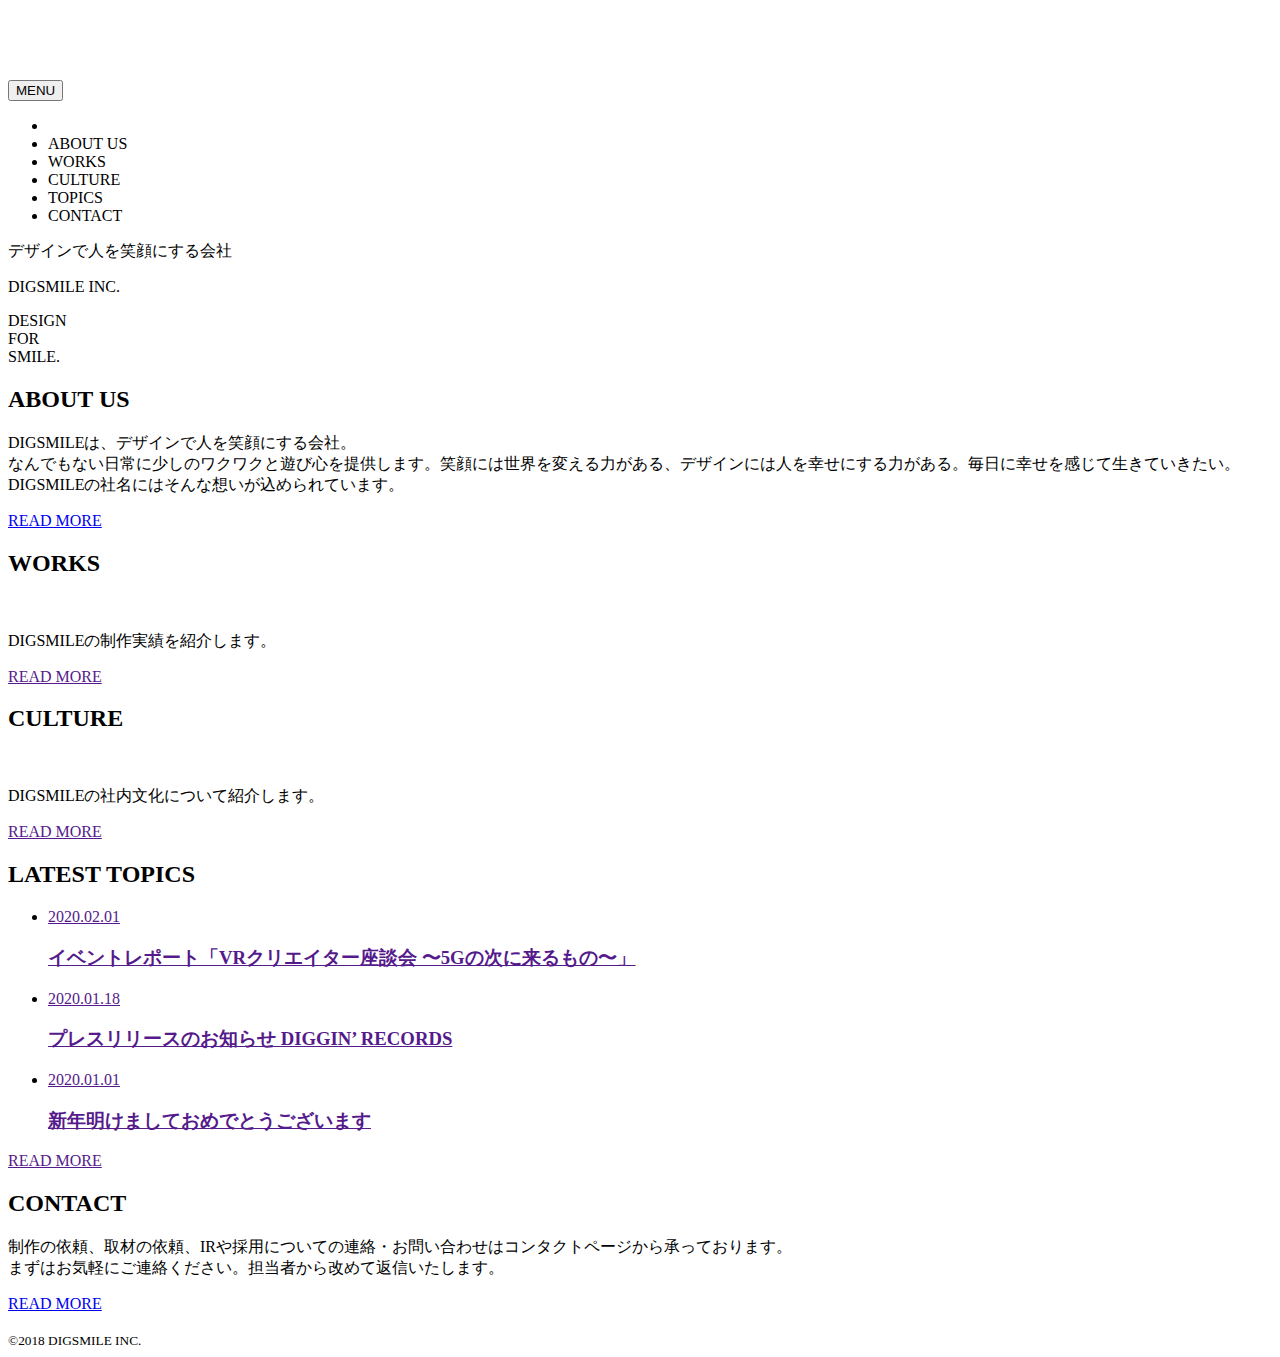
==== index.html @ 1898fa66 "Update index.html" ====
<!DOCTYPE html>
<html lang="ja">

<head>
    <meta charset="UTF-8">
    <meta name="viewport" content="width=device-width, initial-scale=1.0">
    <title>Document</title>
    <link rel="stylesheet" href="../css/reset.css">
    <link href="https://fonts.googleapis.com/css2?family=Montserrat:wght@400;700&family=Noto+Sans+JP:wght@400;700&display=swap" rel="stylesheet">
    <link rel="stylesheet" href="../css/top.css">
</head>

<body>
    <header>
        <h1 class="header-logo"><a href="../top/index.html"><img src="../img/site-logo.svg" alt=""></a></h1>
        <button class="burger-btn">
            <span class="bars">
                <span class="bar bar--top"></span>
                <span class="bar bar--mid"></span>
                <span class="bar bar--bottom"></span>
            </span>
            <span class="menu">MENU</span>
        </button>
        <span class="burger-musk"></span>
        <nav>
            <ul class="nav-list">
                <li class="nav-list__image"><img src="../img/グループ 8.png" alt=""></li>
                <li class="nav-list__item">ABOUT US</li>
                <li class="nav-list__item">WORKS</li>
                <li class="nav-list__item">CULTURE</li>
                <li class="nav-list__item">TOPICS</li>
                <li class="nav-list__item">CONTACT</li>
            </ul>
        </nav>
    </header>
    <main>
        <div class="fv">
            <div class="fv__inner">
                <div class="maincopy">
                    <div class="maincopy--small__ja">
                        <P>デザインで人を笑顔にする会社</P></div>
                    <div class="maincopy--small__en">
                          <p>DIGSMILE INC.</p>                        
                    </div>
                    <div class="maincopy--big">
                        <p>DESIGN<br>
                            FOR<br>
                            SMILE.
                        </p>
                    </div>
                </div>
            </div>
        </div>
        <section class="about">
            <div class="container">
                <div class="about--wrapper">
                    <div class="about--content">
                        <h2>ABOUT US</h2>
                        <div class="about--text">
                            <p>DIGSMILEは、デザインで人を笑顔にする会社。<br>
                                なんでもない日常に少しのワクワクと遊び心を提供します。笑顔には世界を変える力がある、デザインには人を幸せにする力がある。毎日に幸せを感じて生きていきたい。<br>
                                DIGSMILEの社名にはそんな想いが込められています。</p>
                        </div>
                        <div class="more-btn"><a href="../about/index.html" class="more--btn">READ MORE</a></div>
                    </div>
                </div>
            </div>
        </section>
        <div class="l--section--wrapper bg--gray">
            <div class="container">
                <section class="work">
                    <h2>WORKS</h2>
                    <div class="work--img"><img src="../img/works-img.jpg" alt=""></div>
                    <div class="work--text">
                        <p>DIGSMILEの制作実績を紹介します。</p>
                    </div>
                    <div class="more-btn"><a href="" class="more--btn">READ MORE</a></div>
                </section>
                <section class="culture">
                    <h2>CULTURE</h2>
                    <div class="culture--img"><img src="../img/culture-img.jpg" alt=""></div>
                    <div class="culture--text">
                        <p>DIGSMILEの社内文化について紹介します。</p>
                    </div>
                    <div class="more-btn"><a href="" class="more--btn">READ MORE</a></div>
                </section>

            </div>
        </div>
        <section class="topics">
            <div class="container">
                <h2>LATEST TOPICS</h2>
                <div class="topics--list ml--auto">
                    <ul class="ml--auto">
                        <li ><a href="">
                                <time>2020.02.01</time>
                                <h3>イベントレポート「VRクリエイター座談会 〜5Gの次に来るもの〜」</h3>
                            </a>
                        </li>
                        <li><a href="">
                                <time>2020.01.18</time>
                                <h3>プレスリリースのお知らせ DIGGIN’ RECORDS</h3>

                            </a></li>
                        <li><a href="">
                                <time>2020.01.01</time>
                                <h3>新年明けましておめでとうございます</h3>
                            </a></li>

                    </ul>
                </div>
                <div class="more-btn ml--auto"><a href="" >READ MORE</a></div>

            </div>
        </section>
        <section class="contact bg--gray">
             <div class="container">
                    <div class="contact--content">
                        <h2>CONTACT</h2>
                        <p class="contact--text">制作の依頼、取材の依頼、IRや採用についての連絡・お問い合わせはコンタクトページから承っております。<br>
                            まずはお気軽にご連絡ください。担当者から改めて返信いたします。</p>
                        <div class="more-btn"><a href="../contact/index.html" class="more--btn">READ MORE</a></div>
                    </div>
                    <div class="contact--img"><img src="../img/recruit-img.jpg" alt=""></div>
                
            </div>
        </section>
    </main>
    <footer>
        <small>©2018 DIGSMILE INC.</small>
    </footer>

    <script src="https://ajax.googleapis.com/ajax/libs/jquery/3.5.1/jquery.min.js"></script> 
    <script src="../js/top.js"></script>
     

</body>

</html>
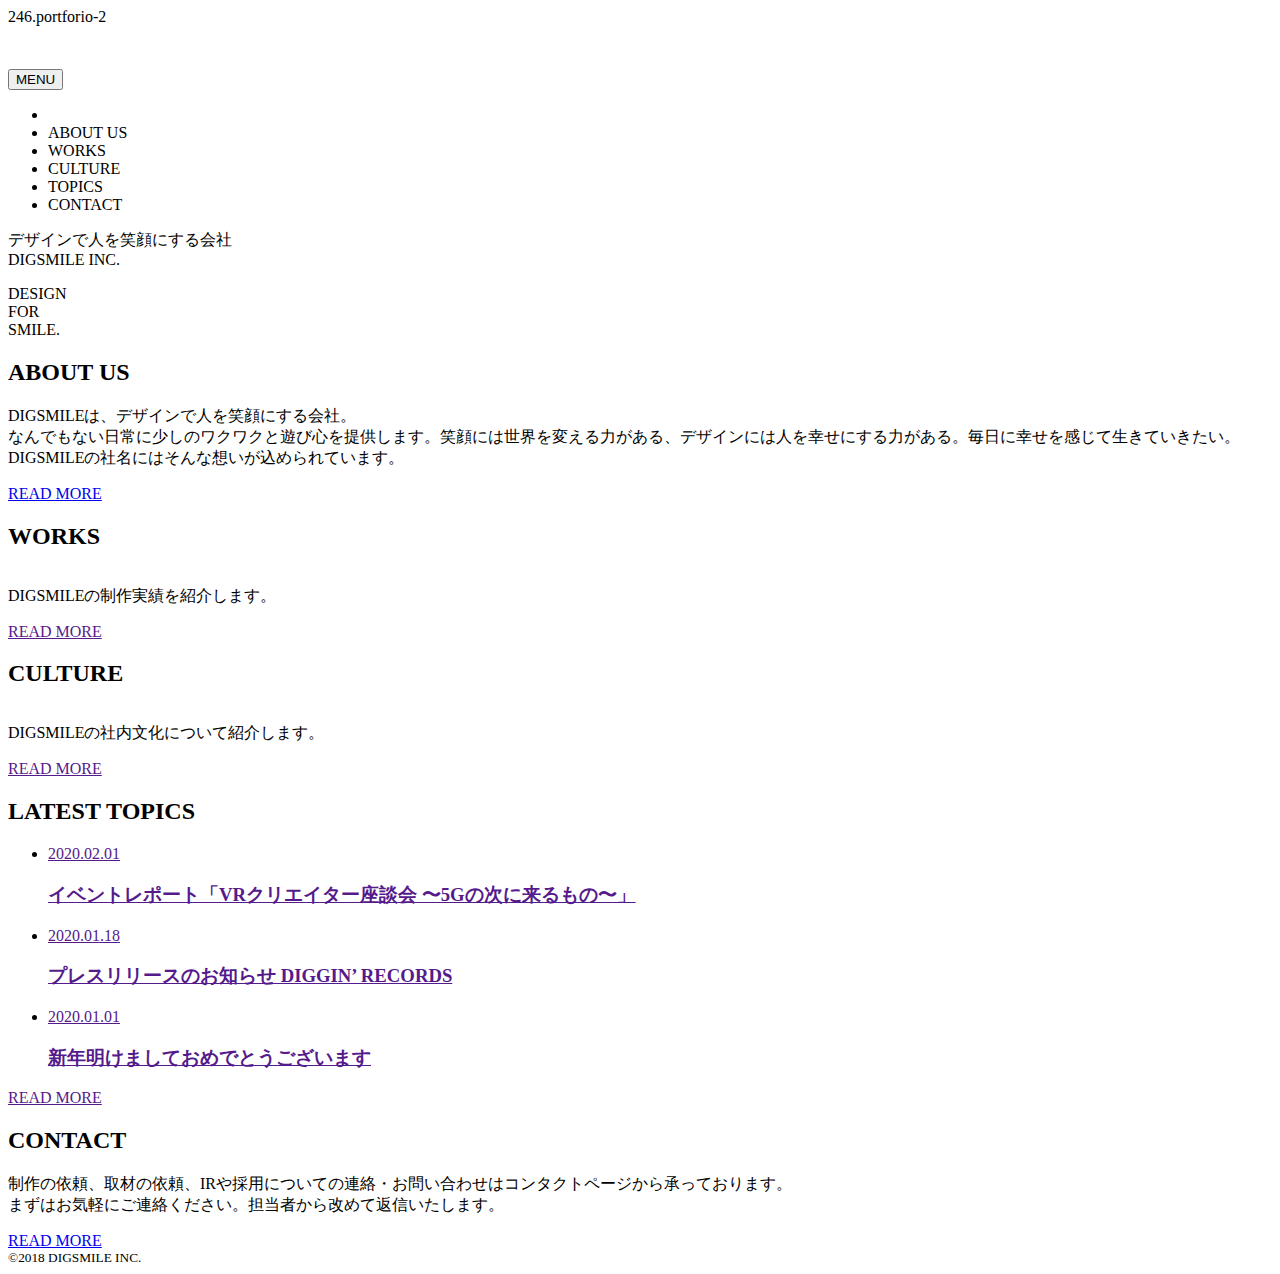
==== commit ff266136: "Update index.html" ====
--- a/index.html
+++ b/index.html
@@ -1,18 +1,14 @@
-<!DOCTYPE html>
-<html lang="ja">
-
-<head>
-    <meta charset="UTF-8">
-    <meta name="viewport" content="width=device-width, initial-scale=1.0">
-    <title>Document</title>
-    <link rel="stylesheet" href="../css/reset.css">
-    <link href="https://fonts.googleapis.com/css2?family=Montserrat:wght@400;700&family=Noto+Sans+JP:wght@400;700&display=swap" rel="stylesheet">
-    <link rel="stylesheet" href="../css/top.css">
+246.portforio-2</title>
+    <link rel="stylesheet" href="./css/reset.css">
+    <link
+        href="https://fonts.googleapis.com/css2?family=Montserrat:wght@400;700&family=Noto+Sans+JP:wght@400;700&display=swap"
+        rel="stylesheet">
+    <link rel="stylesheet" href="./css/top.css">
 </head>
 
 <body>
     <header>
-        <h1 class="header-logo"><a href="../top/index.html"><img src="../img/site-logo.svg" alt=""></a></h1>
+        <h1 class="header__logo"><a href="./top/index.html"><img src="../img/site-logo.svg" alt=""></a></h1>
         <button class="burger-btn">
             <span class="bars">
                 <span class="bar bar--top"></span>
@@ -22,27 +18,26 @@
             <span class="menu">MENU</span>
         </button>
         <span class="burger-musk"></span>
-        <nav>
+        <nav class="nav">
             <ul class="nav-list">
-                <li class="nav-list__image"><img src="../img/グループ 8.png" alt=""></li>
-                <li class="nav-list__item">ABOUT US</li>
-                <li class="nav-list__item">WORKS</li>
-                <li class="nav-list__item">CULTURE</li>
-                <li class="nav-list__item">TOPICS</li>
-                <li class="nav-list__item">CONTACT</li>
+                <li class="nav__image"><img src="./img/グループ 8.png" alt=""></li>
+                <li class="nav__item"><a>ABOUT US</a></li>
+                <li class="nav__item"><a>WORKS</a></li>
+                <li class="nav__item"><a>CULTURE</a></li>
+                <li class="nav__item"><a>TOPICS</a></li>
+                <li class="nav__item"><a>CONTACT</a></li>
             </ul>
         </nav>
     </header>
     <main>
         <div class="fv">
             <div class="fv__inner">
-                <div class="maincopy">
-                    <div class="maincopy--small__ja">
-                        <P>デザインで人を笑顔にする会社</P></div>
-                    <div class="maincopy--small__en">
-                          <p>DIGSMILE INC.</p>                        
+                <div class="fv__heading">
+                    <div class="fv__heading--sub">
+                        <p>デザインで人を笑顔にする会社<br>
+                            DIGSMILE INC.</p>
                     </div>
-                    <div class="maincopy--big">
+                    <div class="fv__heading--main">
                         <p>DESIGN<br>
                             FOR<br>
                             SMILE.
@@ -53,33 +48,33 @@
         </div>
         <section class="about">
             <div class="container">
-                <div class="about--wrapper">
-                    <div class="about--content">
+                <div class="about__wrapper">
+                    <div class="about__content">
                         <h2>ABOUT US</h2>
-                        <div class="about--text">
+                        <div class="about__text">
                             <p>DIGSMILEは、デザインで人を笑顔にする会社。<br>
                                 なんでもない日常に少しのワクワクと遊び心を提供します。笑顔には世界を変える力がある、デザインには人を幸せにする力がある。毎日に幸せを感じて生きていきたい。<br>
                                 DIGSMILEの社名にはそんな想いが込められています。</p>
                         </div>
-                        <div class="more-btn"><a href="../about/index.html" class="more--btn">READ MORE</a></div>
+                        <div class="more-btn"><a href="./about/index.html" class="more--btn">READ MORE</a></div>
                     </div>
                 </div>
             </div>
         </section>
-        <div class="l--section--wrapper bg--gray">
+        <div class="section-wrapper back--gray">
             <div class="container">
                 <section class="work">
                     <h2>WORKS</h2>
-                    <div class="work--img"><img src="../img/works-img.jpg" alt=""></div>
-                    <div class="work--text">
+                    <div class="work__img"><img src="./img/works-img.jpg" alt=""></div>
+                    <div class="work__text">
                         <p>DIGSMILEの制作実績を紹介します。</p>
                     </div>
                     <div class="more-btn"><a href="" class="more--btn">READ MORE</a></div>
                 </section>
                 <section class="culture">
                     <h2>CULTURE</h2>
-                    <div class="culture--img"><img src="../img/culture-img.jpg" alt=""></div>
-                    <div class="culture--text">
+                    <div class="culture__img"><img src="./img/culture-img.jpg" alt=""></div>
+                    <div class="culture__text">
                         <p>DIGSMILEの社内文化について紹介します。</p>
                     </div>
                     <div class="more-btn"><a href="" class="more--btn">READ MORE</a></div>
@@ -90,50 +85,44 @@
         <section class="topics">
             <div class="container">
                 <h2>LATEST TOPICS</h2>
-                <div class="topics--list ml--auto">
+                <div class="topics-list">
                     <ul class="ml--auto">
-                        <li ><a href="">
+                        <li class="topics__item"><a href="">
                                 <time>2020.02.01</time>
                                 <h3>イベントレポート「VRクリエイター座談会 〜5Gの次に来るもの〜」</h3>
                             </a>
                         </li>
-                        <li><a href="">
+                        <li class="topics__item"><a href="">
                                 <time>2020.01.18</time>
                                 <h3>プレスリリースのお知らせ DIGGIN’ RECORDS</h3>
 
                             </a></li>
-                        <li><a href="">
+                        <li class="topics__item"><a href="">
                                 <time>2020.01.01</time>
                                 <h3>新年明けましておめでとうございます</h3>
                             </a></li>
-
                     </ul>
                 </div>
-                <div class="more-btn ml--auto"><a href="" >READ MORE</a></div>
-
+                <div class="more-btn"><a href="">READ MORE</a></div>
             </div>
         </section>
-        <section class="contact bg--gray">
-             <div class="container">
-                    <div class="contact--content">
-                        <h2>CONTACT</h2>
-                        <p class="contact--text">制作の依頼、取材の依頼、IRや採用についての連絡・お問い合わせはコンタクトページから承っております。<br>
-                            まずはお気軽にご連絡ください。担当者から改めて返信いたします。</p>
-                        <div class="more-btn"><a href="../contact/index.html" class="more--btn">READ MORE</a></div>
-                    </div>
-                    <div class="contact--img"><img src="../img/recruit-img.jpg" alt=""></div>
-                
+        <section class="contact back--gray">
+            <div class="container">
+                <div class="contact__content">
+                    <h2>CONTACT</h2>
+                    <p class="contact__text">制作の依頼、取材の依頼、IRや採用についての連絡・お問い合わせはコンタクトページから承っております。<br>
+                        まずはお気軽にご連絡ください。担当者から改めて返信いたします。</p>
+                    <div class="more-btn"><a href="./contact/index.html" class="more--btn">READ MORE</a></div>
+                </div>
+                <div class="contact__img"><img src="./img/recruit-img.jpg" alt=""></div>
             </div>
         </section>
     </main>
     <footer>
         <small>©2018 DIGSMILE INC.</small>
     </footer>
-
-    <script src="https://ajax.googleapis.com/ajax/libs/jquery/3.5.1/jquery.min.js"></script> 
-    <script src="../js/top.js"></script>
-     
-
+    <script src="https://ajax.googleapis.com/ajax/libs/jquery/3.5.1/jquery.min.js"></script>
+    <script src="./js/top.js"></script>
 </body>
 
 </html>
